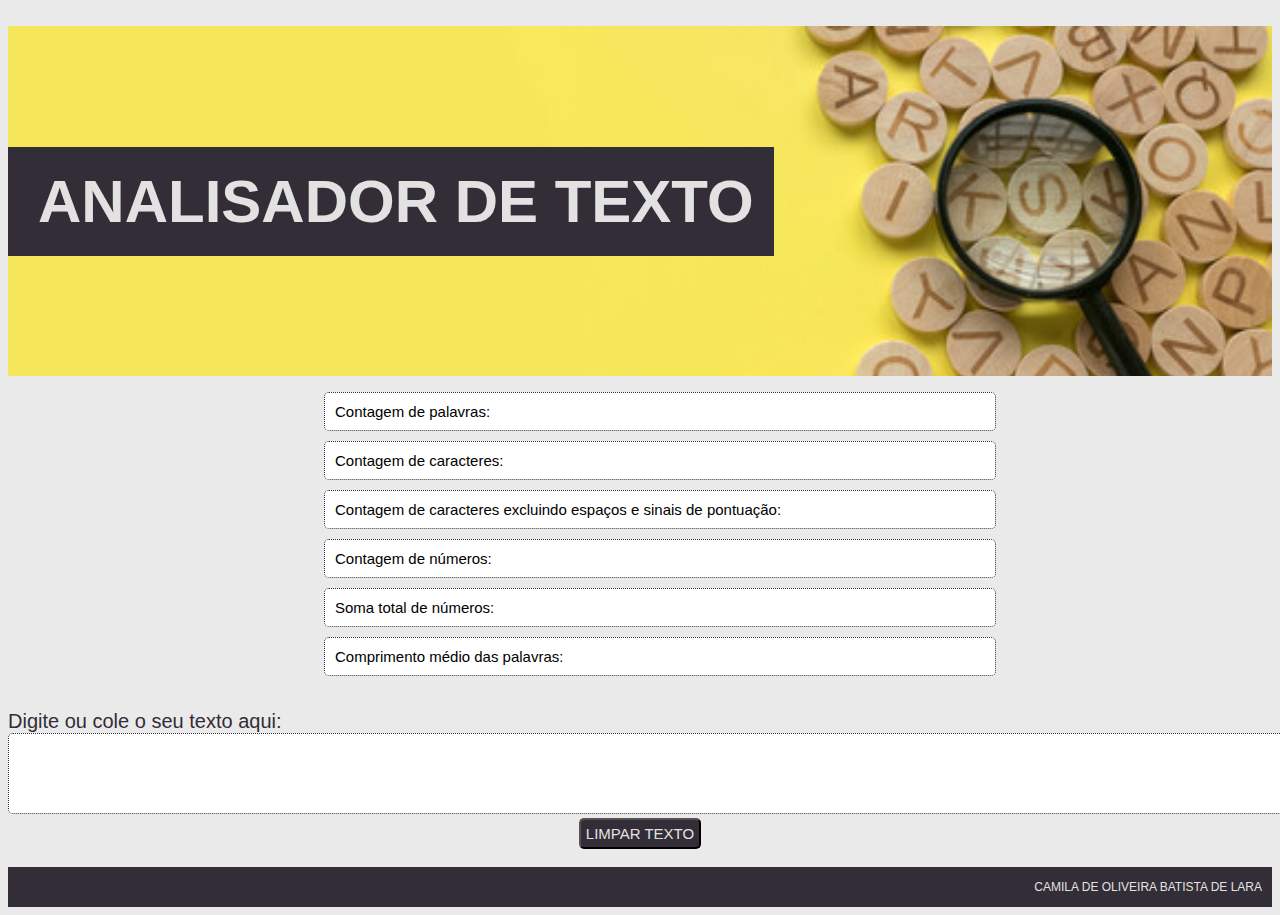
==== src/index.html @ d083a7de "arquivos html e css do Text Analyzer" ====
<!DOCTYPE html>
<html>

<head>
  <meta charset="utf-8">
  <title>Analisador de texto</title>
  <link rel="stylesheet" href="style.css" />
</head>

<body>

  <br>

    <header>
      <br>
    <h1>ANALISADOR DE TEXTO</h1>
    </header>

    
    <ul class="format">
      <center>
      <li class="counter" data-testid="word-count">Contagem de palavras:</li>
      <li class="counter" data-testid="character-count">Contagem de caracteres:</li>
      <li class="counter" data-testid="character-no-spaces-count">Contagem de caracteres excluindo espaços e sinais de pontuação:</li>
      <li class="counter" data-testid="number-count">Contagem de números:</li>
      <li class="counter" data-testid="number-sum">Soma total de números:</li>
      <li class="counter" data-testid="word-length-average">Comprimento médio das palavras:</li>
    </center>
    </ul>
  
  
  <br>

    <div class="format">
    <label for="Caixa de texto">Digite ou cole o seu texto aqui:</label>

  <br>
  <center><textarea name="user-input" rows="5" cols="197"></textarea></center>
  <center><button id="reset-button">LIMPAR TEXTO</button></center>
    </div>

  <br>

    <footer>
      <p>CAMILA DE OLIVEIRA BATISTA DE LARA</p>
    </footer>



  <script src="index.js" type="module"></script>
</body>
</html>
---- src/style.css ----
body{
    background-color:#ebeaea;
}

header{
    background-image: url(FundoAmareloLupaPreta.jpg);
    background-size: cover;
    height: 350px;
    display: flex;
    align-items: center;
}

h1{
    background-color: #322d37;
    color:#e2e2e2;
    font-family: Arial, Helvetica, sans-serif;
    font-size: 60px;
    text-align:left;
    padding: 20px;
    padding-left: 30px;
}

.counter{
    background-color: #ffffff;
    font-family: Arial, Helvetica, sans-serif;
    font-size: 15px;
    border-radius: 5px;
    width: 650px;
    border-color: #322d37;
    border-style:dotted;
    border-width: 1px;
    margin: 10px;
    padding:10px;
    display: flex;
    align-items: center;
}

label{
    font-family: Arial, Helvetica, sans-serif;
    color: #322d37;
    font-size: 20px;
}

textarea[name="user-input"]{
    border-color: #322d37;
    border-style: dotted;
    border-radius: 5px;
}

#reset-button{
    background-color:#322d37;
    color:#e2e2e2;
    font-family:Arial, Helvetica, sans-serif;
    font-size: 15px;
    display: flex;
    align-items: center;
    border-radius: 5px;
    padding: 5px;
    }

#reset-button:hover{
    background-color:#e2e2e2;
    color:#322d37;
}

footer {
    background-color: #322d37;
    height:fit-content;
    font-family:Arial, Helvetica, sans-serif;
    font-size: 12px;
    font-style: bold;
    text-align: right;
    padding: 1px 10px 1px 1px;
    color: #e2e2e2;

}

//.format{
    width:100px;
    display: inline-block;
}
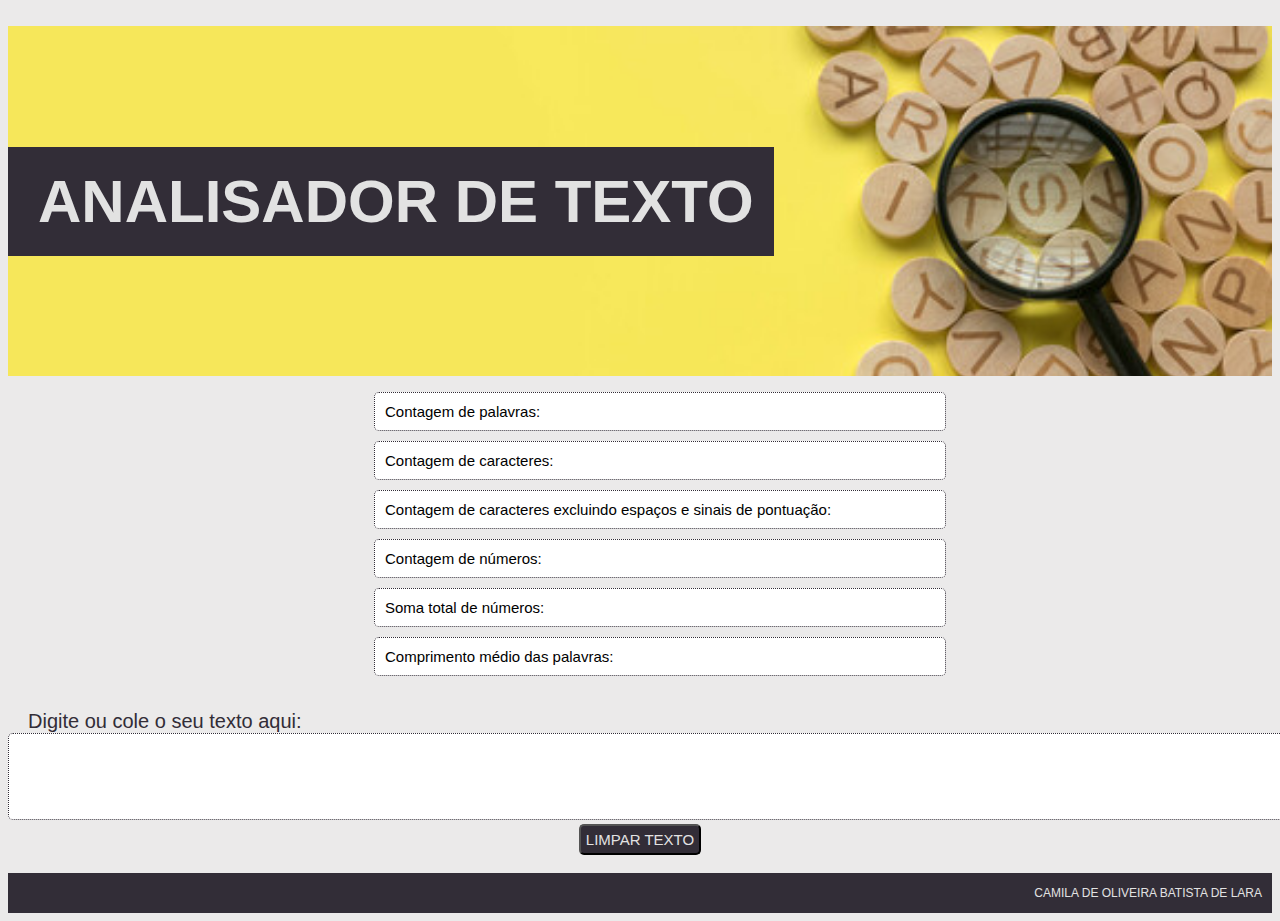
==== commit c6245473: "atualizando" ====
--- a/src/index.html
+++ b/src/index.html
@@ -17,25 +17,23 @@
     </header>
 
     
-    <ul class="format">
-      <center>
+    <center><ul class="format">
+      
       <li class="counter" data-testid="word-count">Contagem de palavras:</li>
       <li class="counter" data-testid="character-count">Contagem de caracteres:</li>
       <li class="counter" data-testid="character-no-spaces-count">Contagem de caracteres excluindo espaços e sinais de pontuação:</li>
       <li class="counter" data-testid="number-count">Contagem de números:</li>
       <li class="counter" data-testid="number-sum">Soma total de números:</li>
       <li class="counter" data-testid="word-length-average">Comprimento médio das palavras:</li>
-    </center>
-    </ul>
-  
-  
+    </ul></center>
+
   <br>
 
     <div class="format">
     <label for="Caixa de texto">Digite ou cole o seu texto aqui:</label>
 
   <br>
-  <center><textarea name="user-input" rows="5" cols="197"></textarea></center>
+  <center><textarea name="user-input" rows="5" cols="190"></textarea></center>
   <center><button id="reset-button">LIMPAR TEXTO</button></center>
     </div>
 
--- a/src/style.css
+++ b/src/style.css
@@ -25,7 +25,7 @@
     font-family: Arial, Helvetica, sans-serif;
     font-size: 15px;
     border-radius: 5px;
-    width: 650px;
+    width: 550px;
     border-color: #322d37;
     border-style:dotted;
     border-width: 1px;
@@ -39,12 +39,14 @@
     font-family: Arial, Helvetica, sans-serif;
     color: #322d37;
     font-size: 20px;
+    margin-left: 20px;
 }
 
 textarea[name="user-input"]{
     border-color: #322d37;
     border-style: dotted;
     border-radius: 5px;
+    padding: 5px;
 }
 
 #reset-button{
@@ -56,6 +58,7 @@
     align-items: center;
     border-radius: 5px;
     padding: 5px;
+    cursor: pointer;
     }
 
 #reset-button:hover{
@@ -75,7 +78,3 @@
 
 }
 
-//.format{
-    width:100px;
-    display: inline-block;
-}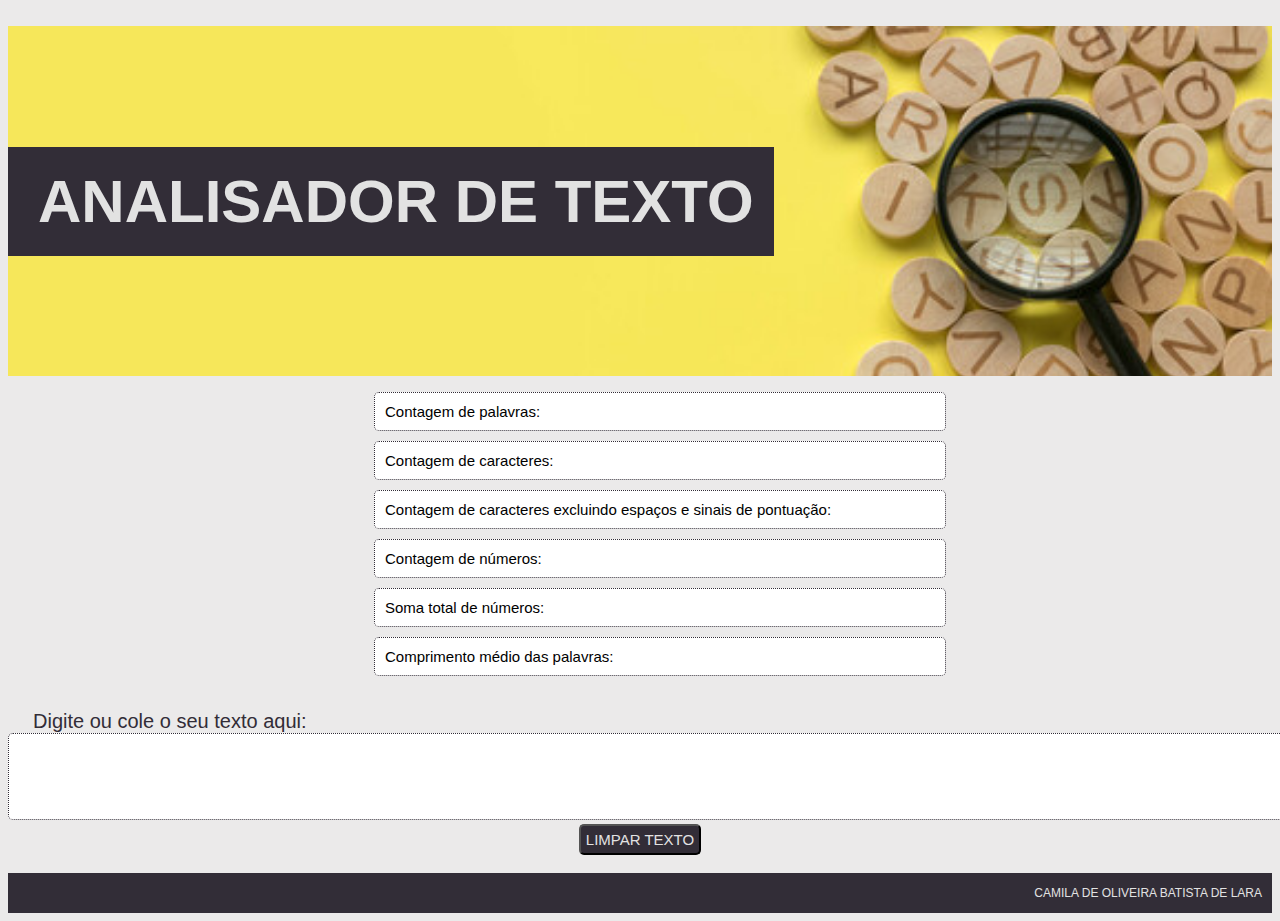
==== commit 5b733709: "código comentado" ====
--- a/src/index.html
+++ b/src/index.html
@@ -33,7 +33,7 @@
     <label for="Caixa de texto">Digite ou cole o seu texto aqui:</label>
 
   <br>
-  <center><textarea name="user-input" rows="5" cols="190"></textarea></center>
+  <center><textarea name="user-input" rows="5" cols="165"></textarea></center>
   <center><button id="reset-button">LIMPAR TEXTO</button></center>
     </div>
 
--- a/src/style.css
+++ b/src/style.css
@@ -39,7 +39,7 @@
     font-family: Arial, Helvetica, sans-serif;
     color: #322d37;
     font-size: 20px;
-    margin-left: 20px;
+    margin-left: 25px;
 }
 
 textarea[name="user-input"]{
